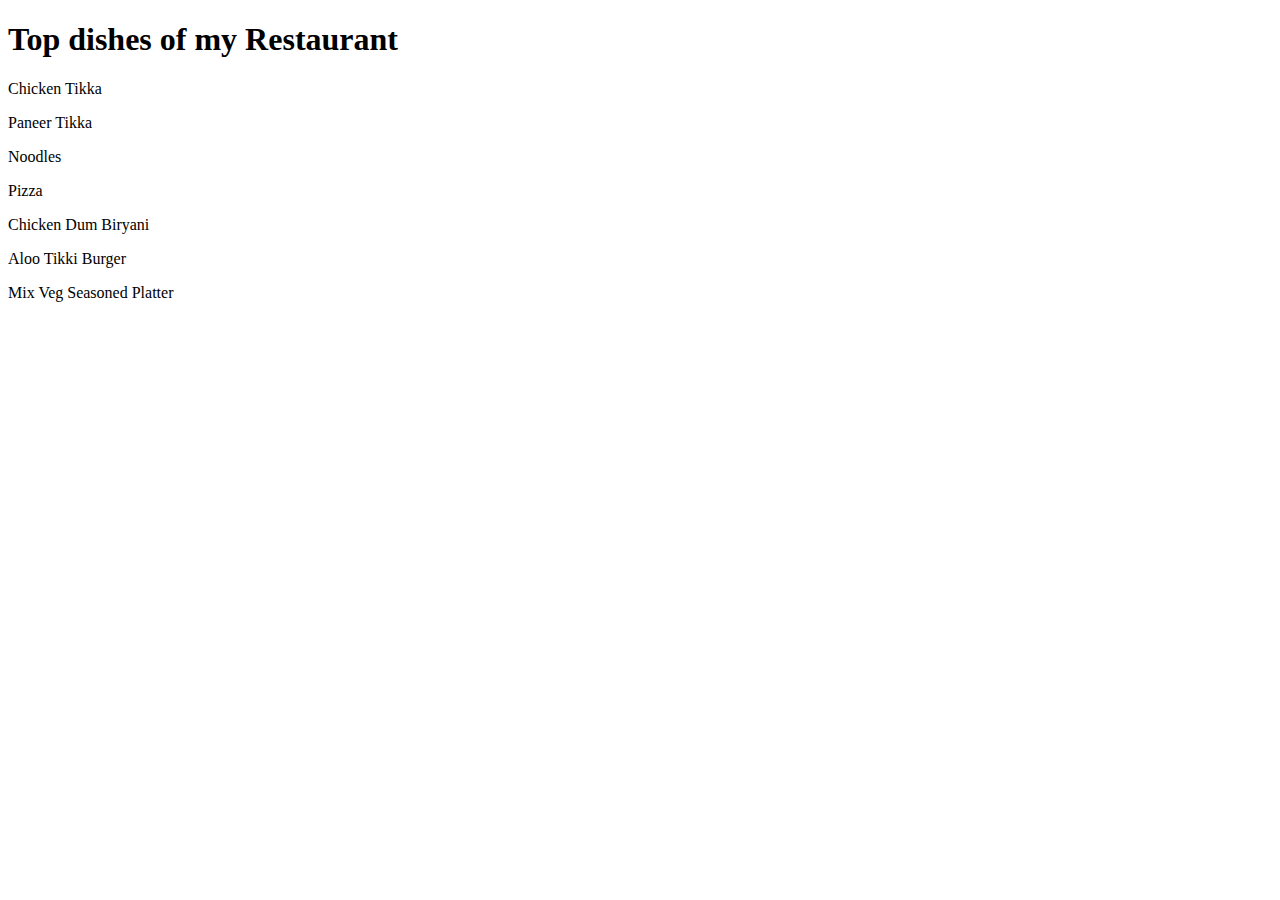
==== topdishes.html @ 73b33427 "Initial changes" ====
<!DOCTYPE html>
<html lang="en">
<head>
  <title>Top Dishes</title>
</head>
<body>
  <h1>Top dishes of my Restaurant</h1>
  <p>Chicken Tikka</p>
  <p>Paneer Tikka</p>
  <p>Noodles</p>
  <p>Pizza</p>
  <p>Chicken Dum Biryani</p>
  <p>Aloo Tikki Burger</p>
  <p>Mix Veg Seasoned Platter</p>
</body>
</html>
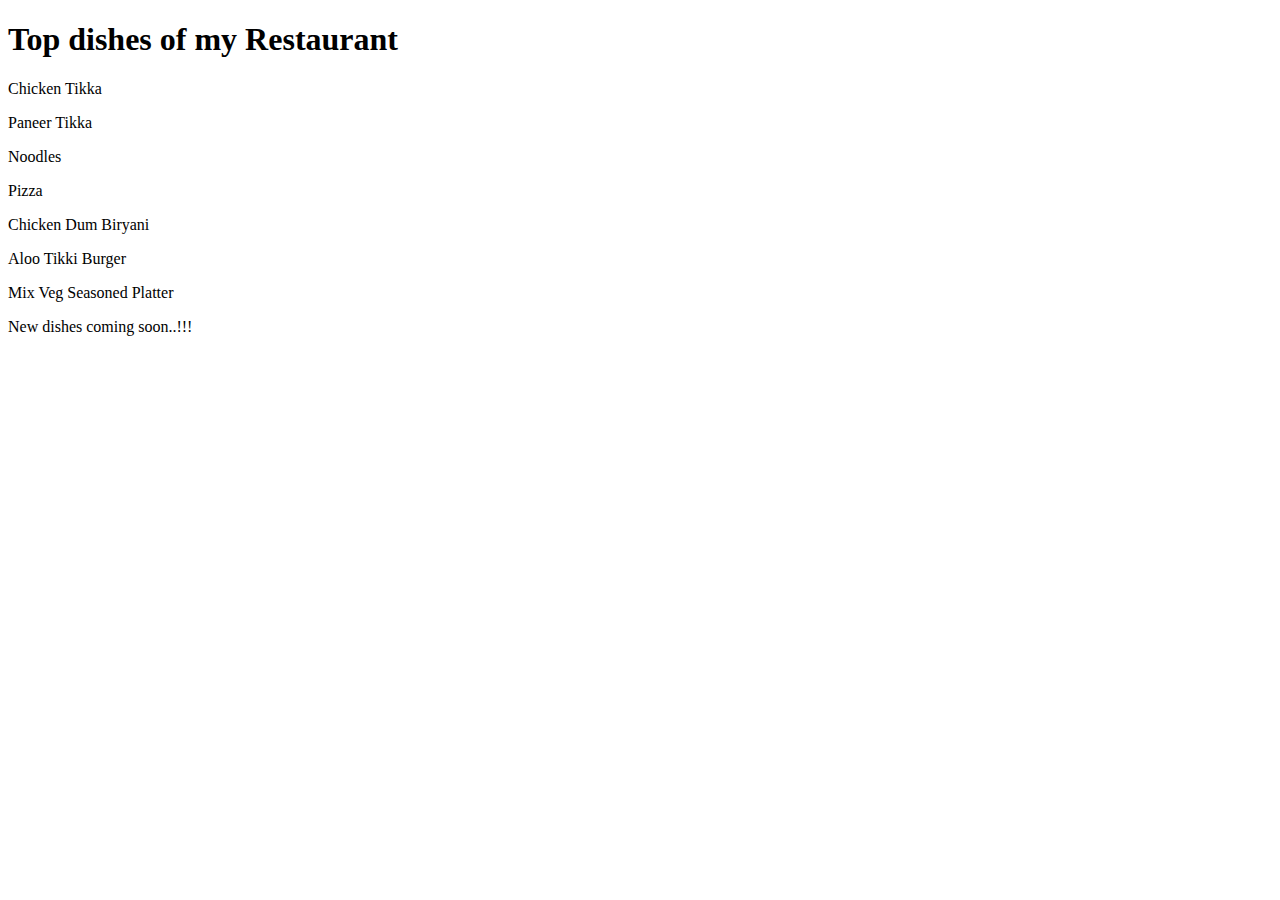
==== commit 20c13241: "Changes in html files" ====
--- a/topdishes.html
+++ b/topdishes.html
@@ -12,5 +12,6 @@
   <p>Chicken Dum Biryani</p>
   <p>Aloo Tikki Burger</p>
   <p>Mix Veg Seasoned Platter</p>
+  <p>New dishes coming soon..!!!</p>
 </body>
 </html>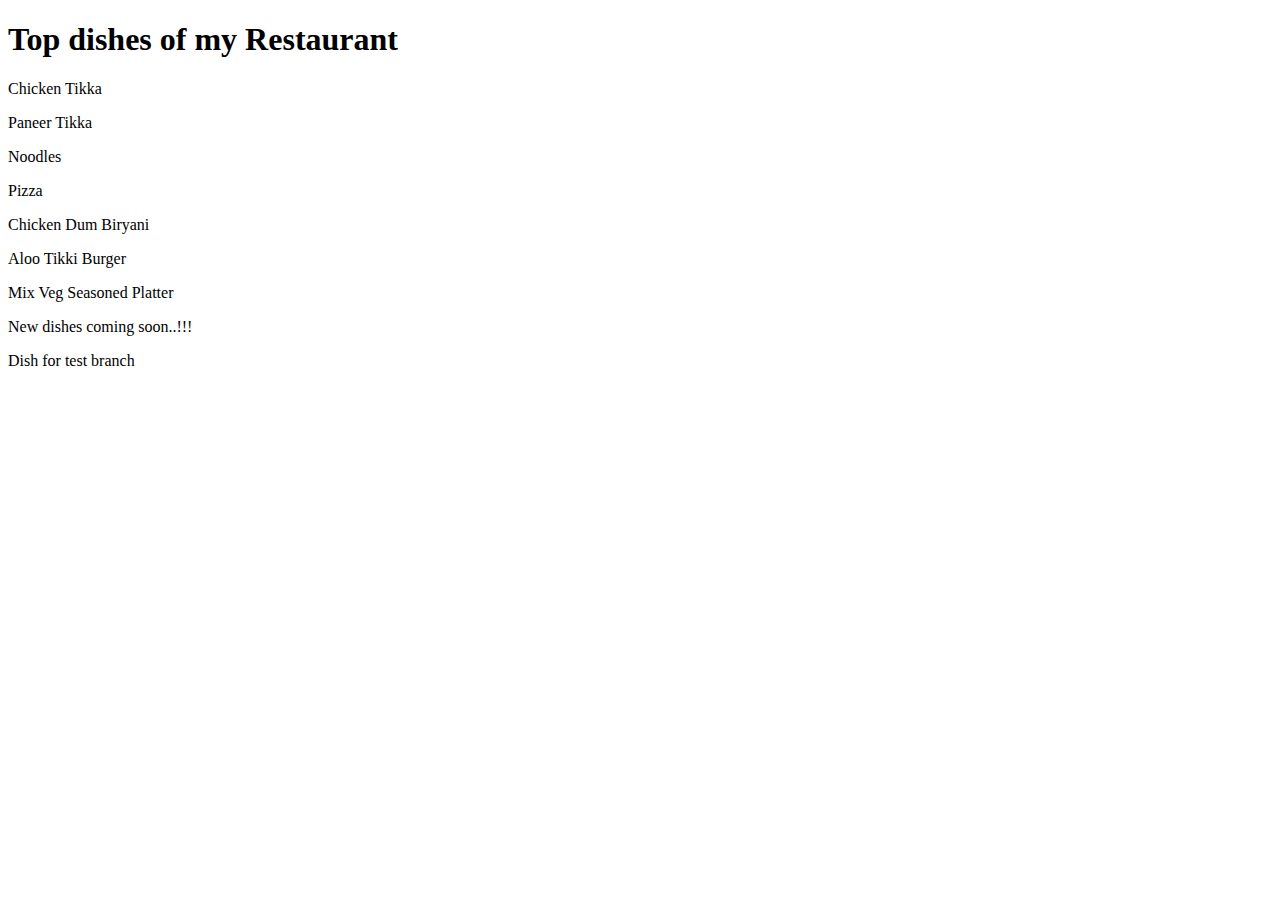
==== commit 500a1f07: "Changes for test branch" ====
--- a/topdishes.html
+++ b/topdishes.html
@@ -13,5 +13,6 @@
   <p>Aloo Tikki Burger</p>
   <p>Mix Veg Seasoned Platter</p>
   <p>New dishes coming soon..!!!</p>
+  <p>Dish for test branch</p>
 </body>
 </html>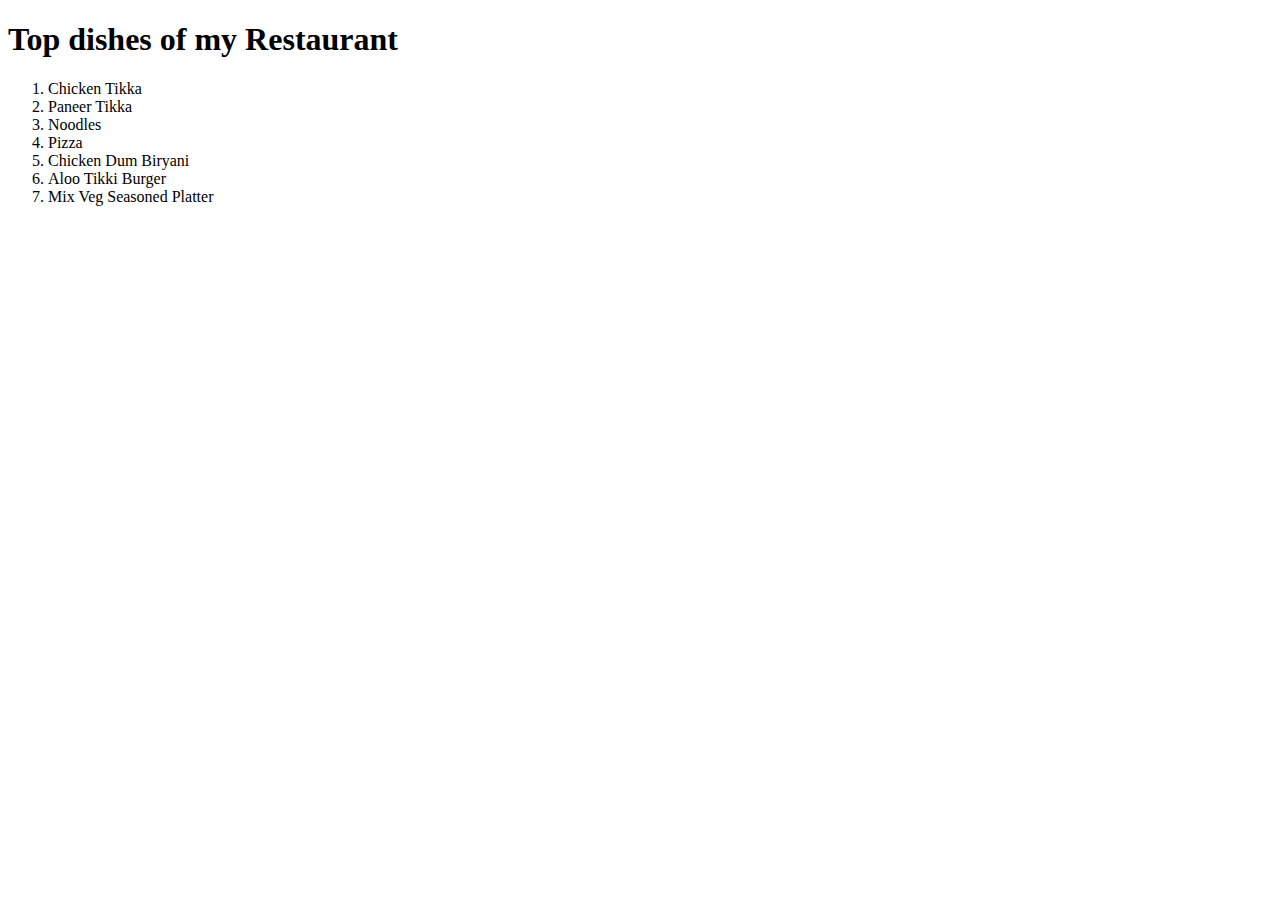
==== commit 510a6249: "Session four changes" ====
--- a/topdishes.html
+++ b/topdishes.html
@@ -5,14 +5,14 @@
 </head>
 <body>
   <h1>Top dishes of my Restaurant</h1>
-  <p>Chicken Tikka</p>
-  <p>Paneer Tikka</p>
-  <p>Noodles</p>
-  <p>Pizza</p>
-  <p>Chicken Dum Biryani</p>
-  <p>Aloo Tikki Burger</p>
-  <p>Mix Veg Seasoned Platter</p>
-  <p>New dishes coming soon..!!!</p>
-  <p>Dish for test branch</p>
+  <ol>
+    <li>Chicken Tikka</li>
+    <li>Paneer Tikka</li>
+    <li>Noodles</li>
+    <li>Pizza</li>
+    <li>Chicken Dum Biryani</li>
+    <li>Aloo Tikki Burger</li>
+    <li>Mix Veg Seasoned Platter</li>
+  </ol>
 </body>
 </html>